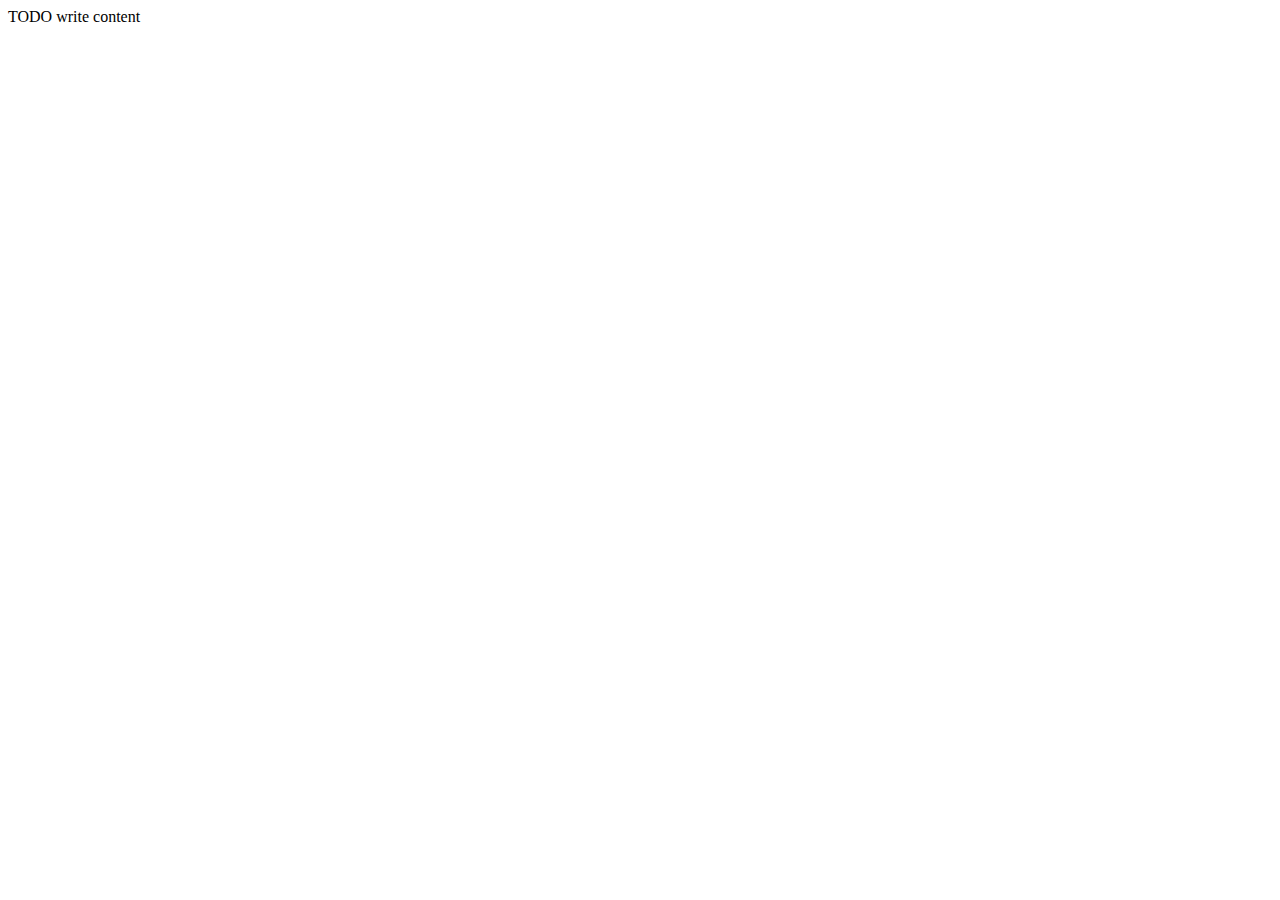
==== src/main/resources/static/denimtears.html @ 54d7d3cb "bases" ====
<!DOCTYPE html>
<html>
    <head>
        <title>TODO supply a title</title>
        <meta charset="UTF-8">
        <meta name="viewport" content="width=device-width, initial-scale=1.0">
    </head>
    <body>
        <div>TODO write content</div>
    </body>
</html>
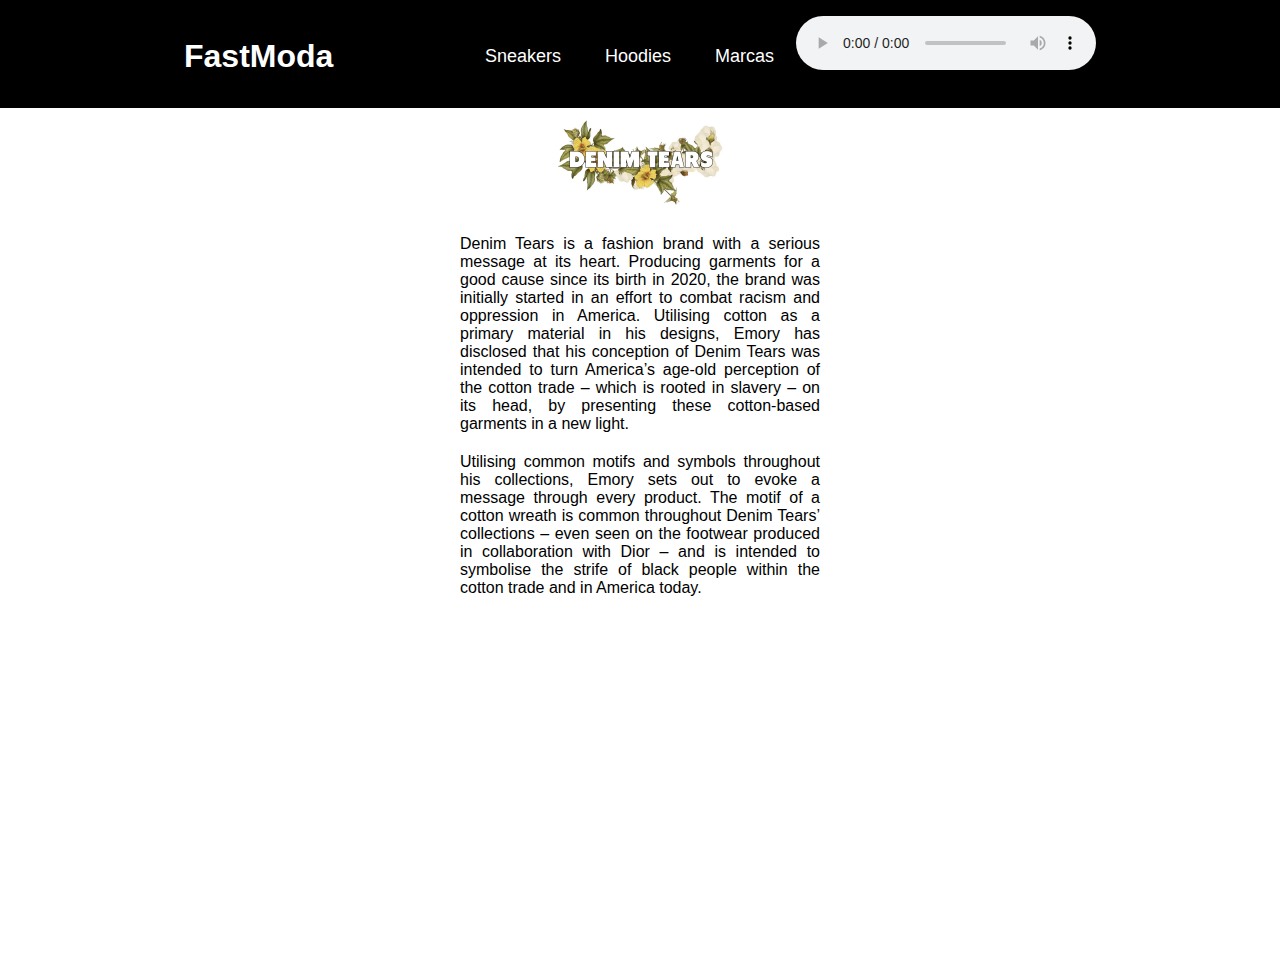
==== commit 7eb0a8a9: "Fin" ====
--- a/src/main/resources/static/denimtears.html
+++ b/src/main/resources/static/denimtears.html
@@ -1,11 +1,44 @@
 <!DOCTYPE html>
-<html>
+<html lang="es">
     <head>
-        <title>TODO supply a title</title>
         <meta charset="UTF-8">
         <meta name="viewport" content="width=device-width, initial-scale=1.0">
+        <link href="css/styles.css" rel="stylesheet" type="text/css"/>
+        <link href="css/template.css" rel="stylesheet" type="text/css"/>
+        <title>FastModa</title>
     </head>
     <body>
-        <div>TODO write content</div>
+        <header class="header">
+            <nav class="nav">
+                <a href="index.html" class="logo nav-link">FastModa </a>
+                <ul class="nav-menu">                                               
+                    <li class="nav-menu-item">
+                        <a class="nav-menu-link nav-link" href="sneakers.html">Sneakers</a>
+                    </li>
+                    <li class="nav-menu-item">
+                        <a class="nav-menu-link nav-link" href="hoodies.html">Hoodies</a>
+                    </li>
+                    <li class="nav-menu-item">
+                        <a class="nav-menu-link nav-link" href="marcas.html">Marcas</a>
+                    </li>
+                    <li>
+                        <audio controls>
+                            <source src="audios/chill.mp3" type="audio/mpeg">
+                            Your browser does not support the <code>audio</code> tag.
+                        </audio>
+                    </li>
+                </ul>
+            </nav>
+        </header>
+
+        <div class="content">
+            <h1 class="titulo-seccion"></h1>
+            <img src="images/dtlogo.jpg" alt=""/>
+            <p>Denim Tears is a fashion brand with a serious message at its heart. Producing garments for a good cause since its birth in 2020, the brand was initially started in an effort to combat racism and oppression in America. Utilising cotton as a primary material in his designs, Emory has disclosed that his conception of Denim Tears was intended to turn America’s age-old perception of the cotton trade – which is rooted in slavery – on its head, by presenting these cotton-based garments in a new light.</p>
+            <p>Utilising common motifs and symbols throughout his collections, Emory sets out to evoke a message through every product. The motif of a cotton wreath is common throughout Denim Tears’ collections – even seen on the footwear produced in collaboration with Dior – and is intended to symbolise the strife of black people within the cotton trade and in America today. </p>
+            <iframe width="560" height="315" src="https://www.youtube.com/embed/uPEKizY8_68?si=K98i9lG1kdIwqjGP" title="YouTube video player" frameborder="0" allow="accelerometer; autoplay; clipboard-write; encrypted-media; gyroscope; picture-in-picture; web-share" allowfullscreen></iframe>
+        </div>
+
+
     </body>
 </html>
--- a/src/main/resources/static/css/styles.css
+++ b/src/main/resources/static/css/styles.css
@@ -0,0 +1,33 @@
+body {
+    font-family: sans-serif;
+    padding: 90px 20px 20px;
+    margin: 0;
+}
+
+p {
+    text-align: justify;
+    padding: 0 20px;
+    margin: 20px 0;
+}
+
+#tituloPrincipal {
+    text-align: center;
+    margin: 20px 0;
+}
+
+h2 {
+    text-align: center;
+    margin: 20px 0;
+}
+
+img {
+    display: flex;
+    margin: 0 auto;
+}
+
+a h2, a img {
+    text-align: center;
+    margin: 20px 0;
+}
+
+
--- a/src/main/resources/static/css/template.css
+++ b/src/main/resources/static/css/template.css
@@ -0,0 +1,79 @@
+
+body {
+    font-family: sans-serif;
+    padding: 90px 20px 20px;
+    margin: 0;
+}
+
+.header {
+    background-color: #000000;
+    height: 12%;
+    position: fixed;
+    top:0;
+    left:0;
+    width:100%;
+    z-index: 100;
+}
+
+.nav {
+    display: flex;
+    justify-content: space-between;
+    align-items: center;
+    max-width: 992px;
+    margin: 0 auto;
+}
+
+.logo {
+    font-size: 32px;
+    font-weight: bold;
+    padding: 0 40px;
+    line-height: 110px;
+    text-decoration: none;
+    color: white;
+}
+
+.nav-menu {
+    display: flex;
+    margin-right: 40px;
+    list-style: none;
+}
+
+.nav-menu-item {
+    font-size: 18px;
+    margin: 0 10px;
+    line-height: 80px;
+    width: max-content;
+}
+
+.nav-menu-link {
+    padding: 8px 12px;
+    border-radius: 4px;
+    text-decoration: none;
+    color: white;
+}
+
+.nav-menu-link:hover {
+    background-color: #66ccff;
+    transition: 0.7s;
+    text-decoration: none;
+    color: white;
+}
+
+.titulo-seccion {
+    text-align: center;
+    margin: 20px 0;
+}
+
+
+.content {
+    max-width: 400px; /* O ajusta según tu preferencia */
+    margin: 0 auto;
+    text-align: center;
+}
+
+.content img {
+    width: 50%;
+    height: auto;
+    margin-bottom: 20px; /* Espacio entre las imágenes */
+}
+
